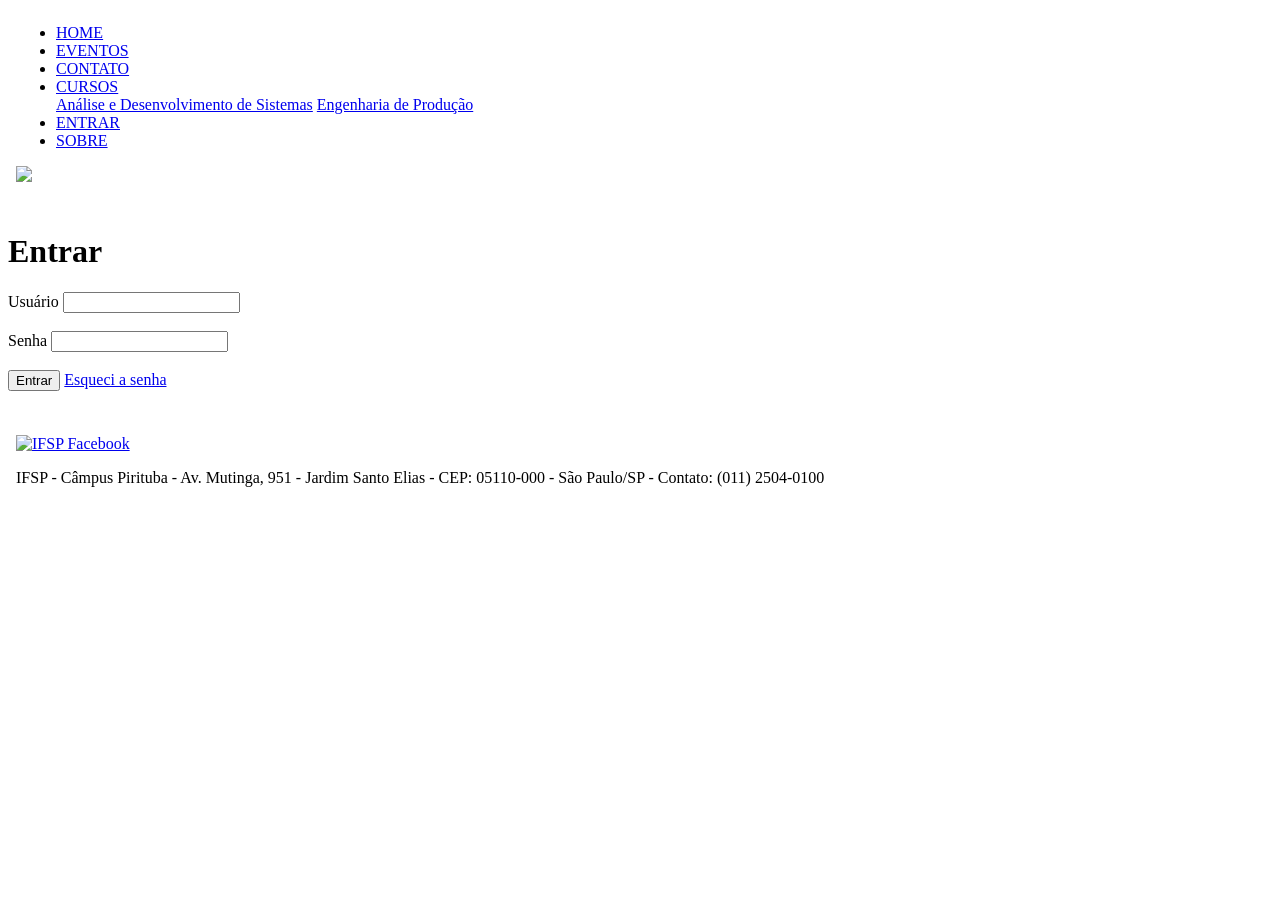
==== entrar.html @ 59018124 "Add files via upload" ====
<!DOCTYPE html>
<html>
<head>
  <meta charset="UTF-8">
  <title>Entrar - IFSP - Pirituba</title>
  <link rel="shortcut icon" href="Imagens/favicon.ico" type="image/x-icon"> <!-- Adiciona o ícone de aba de navegador-->
  <link rel="stylesheet" href="css/formularios.css">
  <script src="js/disabling.js"></script>
</head>
<body>
  
  <header id="cabecalho"> <!-- Indica o cabeçalho do nosso documento-->
    <nav>
      <object width="100%" height="200px" data="menu.html"></object>
    </nav>    
    
  </header>
  
  <main> <!-- indica que é o conteúdo principal dessa página -->
		<h1>Entrar</h1>
        <form method="POST">
            <div>
                <label for="entrar-usuario">Usuário</label>
                <input type="text" name="usuario" id="entrar-usuario" required />
            </div>
            <br>
            <div>
                <label for="entrar-senha">Senha</label>
                <input type="password" name="senha" id="entrar-senha" required />
            </div>
            <br>
            <div>
                <input type="submit" value="Entrar">
                <a href="#">Esqueci a senha</a>
            </div>
        </form>
  </main>
  
  <footer>     
      <object width="100%" height="200px" data="rodape.html"></object>
  </footer>

</body>

</html>
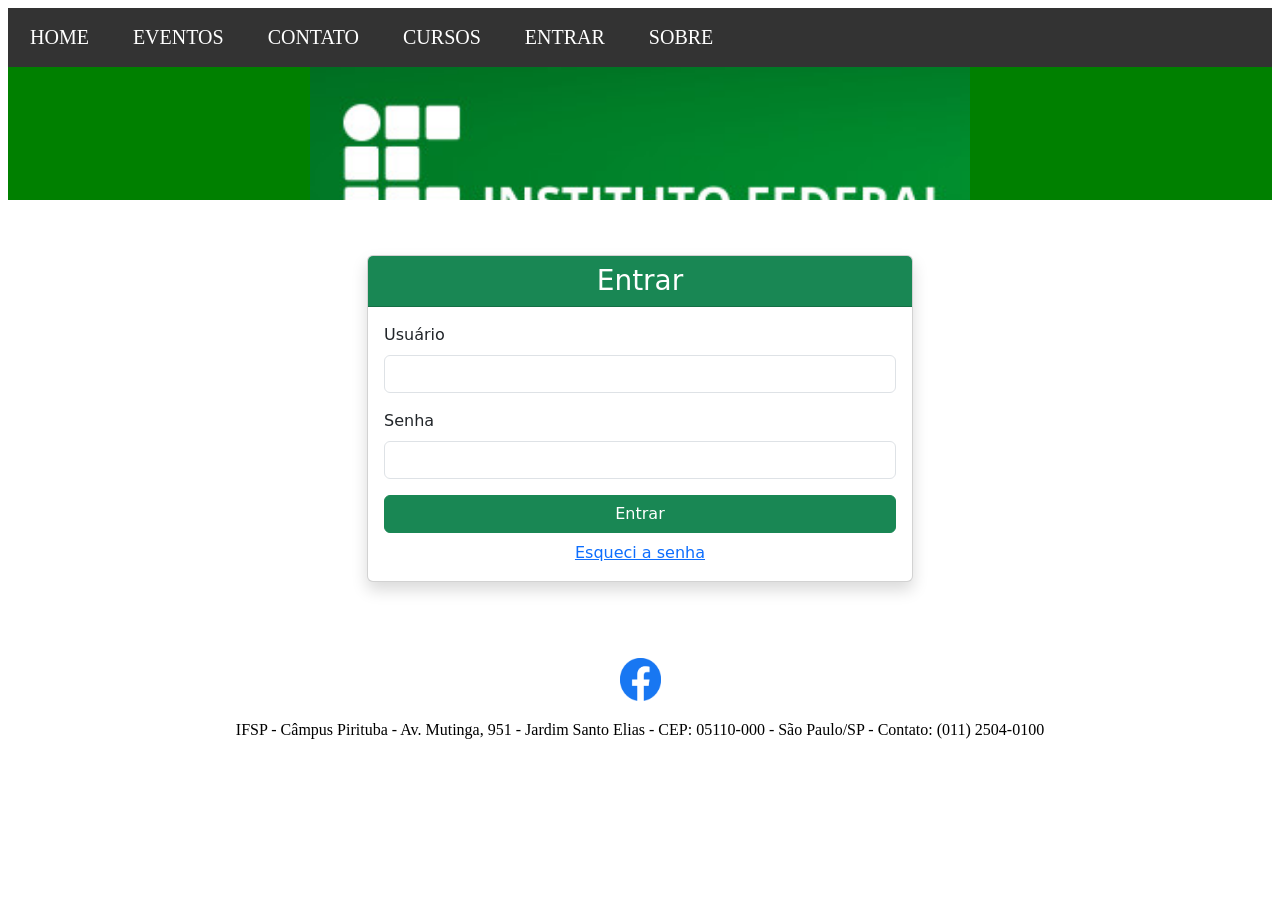
==== commit 6bf8f915: "Refactor entrar.html with Bootstrap integration" ====
--- a/entrar.html
+++ b/entrar.html
@@ -1,45 +1,96 @@
 <!DOCTYPE html>
 <html>
 <head>
-  <meta charset="UTF-8">
-  <title>Entrar - IFSP - Pirituba</title>
-  <link rel="shortcut icon" href="Imagens/favicon.ico" type="image/x-icon"> <!-- Adiciona o ícone de aba de navegador-->
-  <link rel="stylesheet" href="css/formularios.css">
-  <script src="js/disabling.js"></script>
+    <meta charset="UTF-8">
+    <title>Entrar - IFSP - Pirituba</title>
+
+    <link rel="shortcut icon" href="Imagens/favicon.ico" type="image/x-icon">
+
+    <script src="js/disabling.js"></script>
+
+    <link href="https://cdn.jsdelivr.net/npm/bootstrap@5.3.3/dist/css/bootstrap.min.css" rel="stylesheet">
 </head>
+
 <body>
-  
-  <header id="cabecalho"> <!-- Indica o cabeçalho do nosso documento-->
+
+<header id="cabecalho">
     <nav>
-      <object width="100%" height="200px" data="menu.html"></object>
-    </nav>    
-    
-  </header>
-  
-  <main> <!-- indica que é o conteúdo principal dessa página -->
-		<h1>Entrar</h1>
-        <form method="POST">
-            <div>
-                <label for="entrar-usuario">Usuário</label>
-                <input type="text" name="usuario" id="entrar-usuario" required />
+        <object width="100%" height="200px" data="menu.html"></object>
+    </nav>
+</header>
+
+<main class="container my-5">
+
+    <div class="row justify-content-center">
+
+        <div class="col-md-6">
+
+            <div class="card shadow">
+
+                <div class="card-header bg-success text-white text-center">
+                    <h1 class="h3 mb-0">Entrar</h1>
+                </div>
+
+                <div class="card-body">
+
+                    <form method="POST">
+
+                        <div class="mb-3">
+                            <label for="entrar-usuario" class="form-label">
+                                Usuário
+                            </label>
+
+                            <input
+                                type="text"
+                                name="usuario"
+                                id="entrar-usuario"
+                                class="form-control"
+                                required>
+                        </div>
+
+                        <div class="mb-3">
+                            <label for="entrar-senha" class="form-label">
+                                Senha
+                            </label>
+
+                            <input
+                                type="password"
+                                name="senha"
+                                id="entrar-senha"
+                                class="form-control"
+                                required>
+                        </div>
+
+                        <div class="d-grid gap-2">
+
+                            <input
+                                type="submit"
+                                value="Entrar"
+                                class="btn btn-success">
+
+                            <a href="#" class="text-center">
+                                Esqueci a senha
+                            </a>
+
+                        </div>
+
+                    </form>
+
+                </div>
+
             </div>
-            <br>
-            <div>
-                <label for="entrar-senha">Senha</label>
-                <input type="password" name="senha" id="entrar-senha" required />
-            </div>
-            <br>
-            <div>
-                <input type="submit" value="Entrar">
-                <a href="#">Esqueci a senha</a>
-            </div>
-        </form>
-  </main>
-  
-  <footer>     
-      <object width="100%" height="200px" data="rodape.html"></object>
-  </footer>
+
+        </div>
+
+    </div>
+
+</main>
+
+<footer>
+    <object width="100%" height="200px" data="rodape.html"></object>
+</footer>
+
+<script src="https://cdn.jsdelivr.net/npm/bootstrap@5.3.3/dist/js/bootstrap.bundle.min.js"></script>
 
 </body>
-
-</html>+</html>
